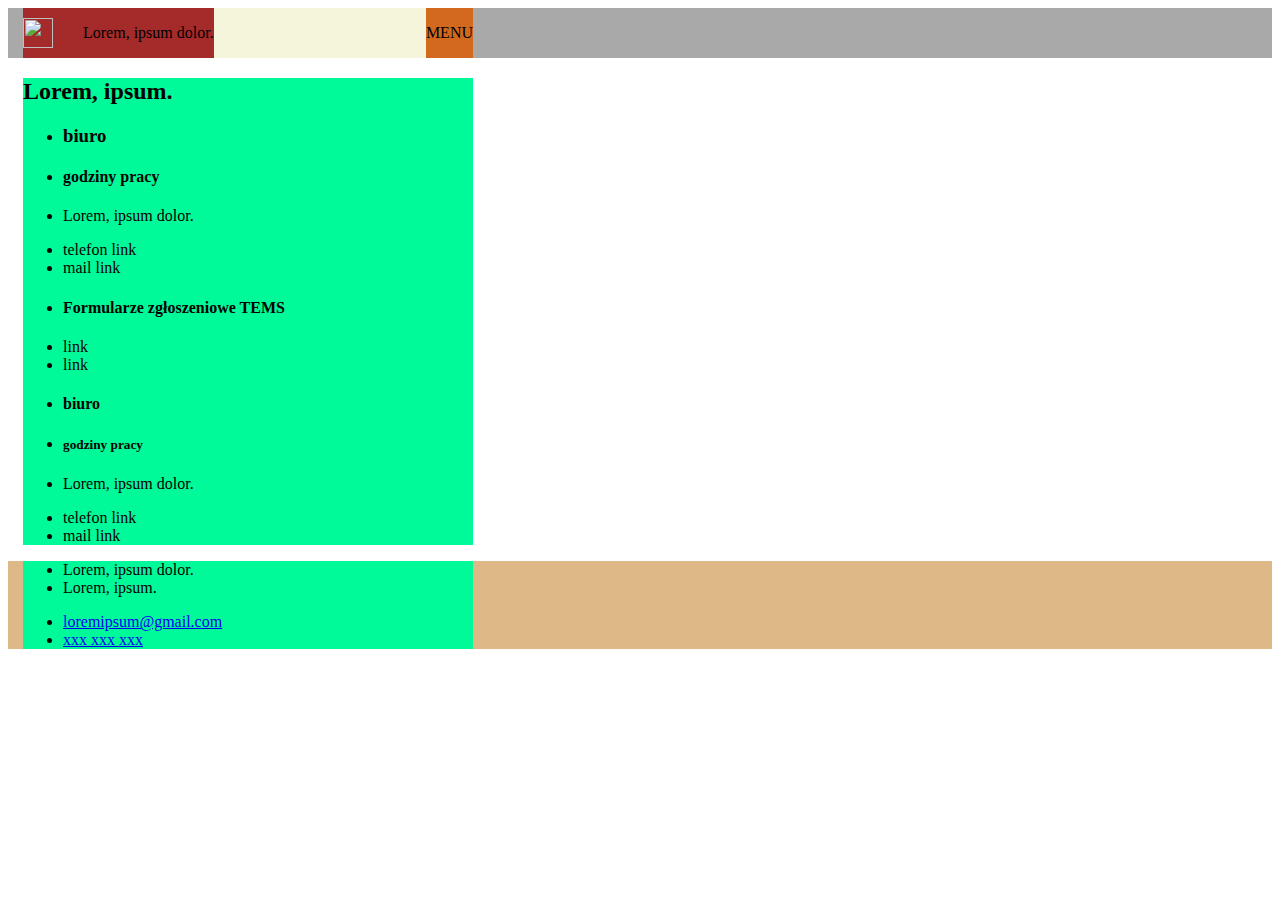
==== kontakt.html @ 9d28ac5b "Add files via upload" ====
<!DOCTYPE html>
<html lang="en">
<head>
    <meta charset="UTF-8">
    <meta http-equiv="X-UA-Compatible" content="IE=edge">
    <meta name="viewport" content="width=device-width, initial-scale=1.0">
    <!-- <link rel="stylesheet" href="/sass/main.min.css"/> -->
    <link rel="stylesheet" href="/css/styles.css"/>
    <title>TE Kontakt</title>
</head>
<body>
    <header>
        <section class="head-sec1">
            <div class="container">
                <div class="headdiv">
                    <div class="headdiv__logo">
                        <img src="" alt="" width="30" height="30"/>
                        <p class="headdiv__logo-par">Lorem, ipsum dolor.</p>

                    </div>
                    <div class="headdiv__menu">
                        <p>MENU</p>
    
                    </div>
                </div>
            </div>

        </section>
    </header>
    <main>
        <section>
            <div class="container">
                <div>
                    <h2>Lorem, ipsum.</h2>
                </div>
                <div>
                    <ul>
                        <li><h3>biuro</h3></li>
                        <li><h4>godziny pracy</h4></li>
                        <li><p>Lorem, ipsum dolor.</p></li>
                        <li>telefon link</li>
                        <li>mail link</li>
                    </ul>
                    <ul>
                        <li><h4>Formularze zgłoszeniowe TEMS</h4></li>
                        <li>link</li>
                        <li>link</li>
                    </ul>
                    <ul>
                        <li><h4>biuro</h4></li>
                        <li><h5>godziny pracy</h5></li>
                        <li><p>Lorem, ipsum dolor.</p></li>
                        <li>telefon link</li>
                        <li>mail link</li>
                    </ul>
                </div>
            </div>
        </section>
    </main>
    <footer>
        <section class="footsec">
            <div class="container">
                <div class="fingers">
                    <ul>
                        <li>Lorem, ipsum dolor.</li>
                        <li>Lorem, ipsum.</li>
                    </ul>
                    <ul>
                        <li><a href="mailto:loremipsum@gmail.com">loremipsum@gmail.com</a></li>
                        <li><a href="tel:xxxxxxxxx">xxx xxx xxx</a></li>
                    </ul>
                 </div>

            </div>
        </section>
    </footer>
    
</body>
</html>
---- sass/main.min.css ----
/*# sourceMappingURL=main.min.css.map */
---- css/styles.css ----
/* vars  */
.container {
    background-color:mediumspringgreen;
    max-inline-size: 450px;
    /* height: 100%; */
    margin: 0 15px;

}

/* header  */

/* mobile  */
.head-sec1 {
    background-color: darkgrey;
    /* height: 50px; */

    

}

.headdiv {
    background-color: beige;
    display: flex;
    justify-content: space-between;

    /* height: 100%; */
    /* width: 100%; */
}
.headdiv__logo {
    background-color: brown;
    display: flex;
    justify-content: center;
    align-items: center;
    /* height: 100%; */
    /* width: 30%; */

}
.headdiv__logo-par {
    margin-left: 30px;
}
.headdiv__menu {
    background-color: chocolate;
    /* height: 100%; */
    /* width: 30%; */
}


/* foother  */

.footsec {
    background-color: burlywood;
    /* height: 100px; */

}
.fingers {
    /* background-color: darkcyan; */
    /* height: 100%; */
}


/* index - section - 1  */
.inx-fst {
    background-color: cornflowerblue;

}
.inx-fst__fst-div {
    background-color: mediumturquoise;
}
.inx-fst__snd-div {
    text-align: center;

}
.inx-fst__snd-div-list {
    list-style: none;
    padding: 0;
    display: flex;
}
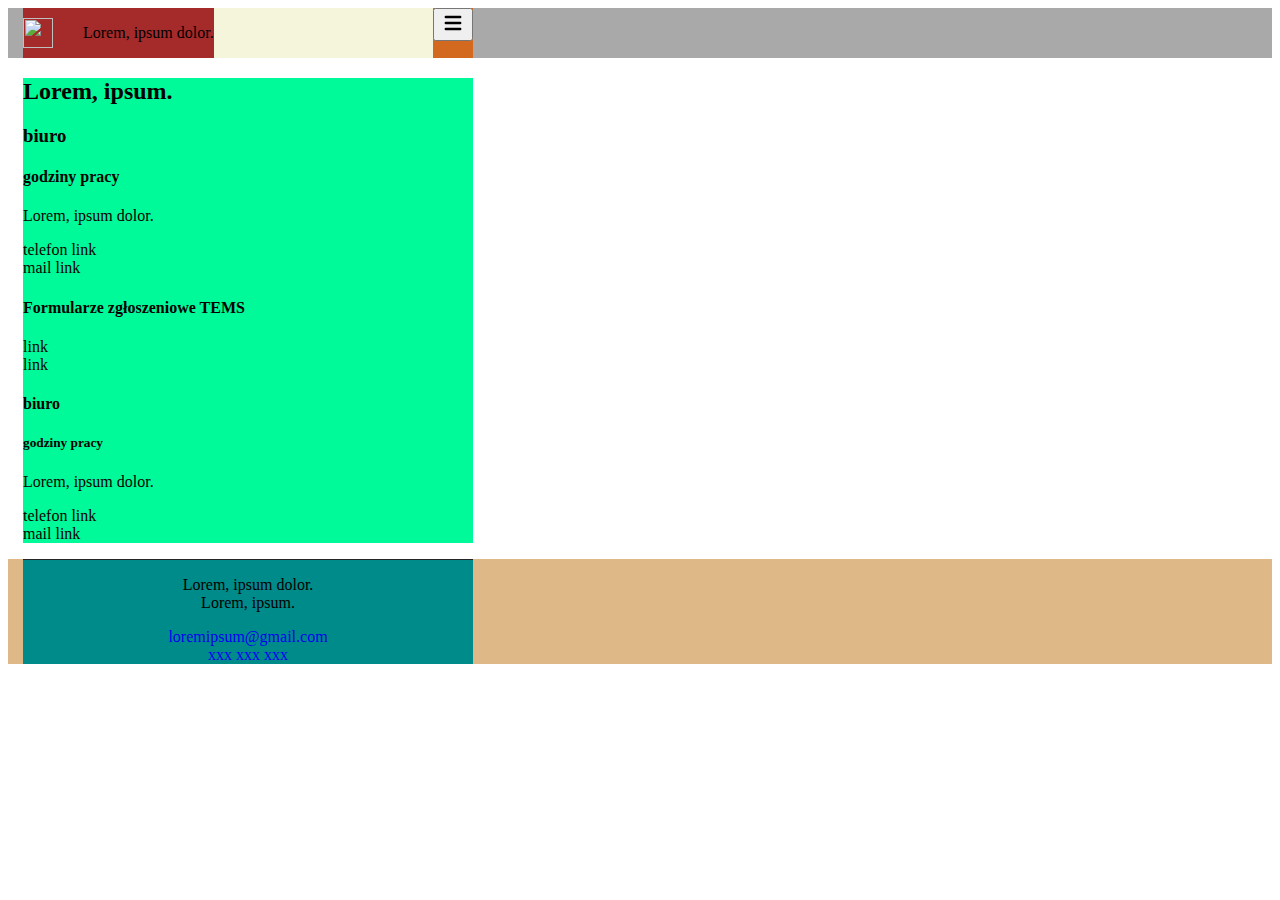
==== commit a943b6ad: "Add files via upload" ====
--- a/kontakt.html
+++ b/kontakt.html
@@ -4,8 +4,8 @@
     <meta charset="UTF-8">
     <meta http-equiv="X-UA-Compatible" content="IE=edge">
     <meta name="viewport" content="width=device-width, initial-scale=1.0">
-    <!-- <link rel="stylesheet" href="/sass/main.min.css"/> -->
-    <link rel="stylesheet" href="/css/styles.css"/>
+    <link rel="stylesheet" href="./sass/main.min.css"/>
+    <!-- <link rel="stylesheet" href="./css/styles.css"/> -->
     <title>TE Kontakt</title>
 </head>
 <body>
@@ -19,13 +19,57 @@
 
                     </div>
                     <div class="headdiv__menu">
-                        <p>MENU</p>
-    
+                        <!-- <p>MENU</p> -->
+                        <button
+                            class="menu-toggle js-open-menu"
+                            aria-expanded="false"
+                            aria-controls="mobile-menu"
+                        >
+                            <svg
+                                width="24"
+                                height="24"
+                                fill="currentColor"
+                                viewBox="0 0 20 20"
+                                xmlns="http://www.w3.org/2000/svg"
+                            >
+                            <path
+                                fill-rule="evenodd"
+                                d="M3 5a1 1 0 011-1h12a1 1 0 110 2H4a1 1 0 01-1-1zM3 10a1 1 0 011-1h12a1 1 0 110 2H4a1 1 0 01-1-1zM3 15a1 1 0 011-1h12a1 1 0 110 2H4a1 1 0 01-1-1z"
+                                clip-rule="evenodd"
+                            ></path>
+                            </svg>
+                        </button>
                     </div>
                 </div>
             </div>
-
         </section>
+        <div class="menu-container js-menu-container menu-small" id="mobile-menu">
+            <button class="menu-toggle js-close-menu btn-menu-close">
+              <svg
+                fill="currentColor"
+                viewBox="0 0 20 20"
+                xmlns="http://www.w3.org/2000/svg"
+                width="18"
+                height="18"
+              >
+                <path
+                  fill-rule="evenodd"
+                  d="M4.293 4.293a1 1 0 011.414 0L10 8.586l4.293-4.293a1 1 0 111.414 1.414L11.414 10l4.293 4.293a1 1 0 01-1.414 1.414L10 11.414l-4.293 4.293a1 1 0 01-1.414-1.414L8.586 10 4.293 5.707a1 1 0 010-1.414z"
+                  clip-rule="evenodd"
+                ></path>
+              </svg>
+            </button>
+            <div class="mobile-menu mobile-menu-div">
+                <ul class="mobile-menu-div__list">
+                    <li><a href="./index.html">strona glówna</a></li>
+                    <li>artist menagment</li>
+                    <li>music studio</li>
+                    <li>strefa kursantów tems</li>
+                    <li><a href="./kontakt.html">kontakt</a></li>
+                    <li>zgłoszenia</li>
+                </ul>
+            </div>
+        </div>
     </header>
     <main>
         <section>
@@ -74,6 +118,14 @@
             </div>
         </section>
     </footer>
+    <!-- skrypt mobile menu  -->
+    <script
+      defer
+      src="https://cdnjs.cloudflare.com/ajax/libs/body-scroll-lock/3.1.5/bodyScrollLock.min.js"
+      integrity="sha512-HowizSDbQl7UPEAsPnvJHlQsnBmU2YMrv7KkTBulTLEGz9chfBoWYyZJL+MUO6p/yBuuMO/8jI7O29YRZ2uBlA=="
+      crossorigin="anonymous"></script>
+    <script defer src="js/mobile-menu.js"></script>
+    <!-- end of skrypt mobile menu  -->
     
 </body>
 </html>--- a/sass/main.min.css
+++ b/sass/main.min.css
@@ -1 +1,108 @@
-/*# sourceMappingURL=main.min.css.map */+.container {
+  background-color: mediumspringgreen;
+  max-inline-size: 450px;
+  /* height: 100%; */
+  margin: 0 15px;
+}
+
+ul {
+  list-style: none;
+  padding: 0;
+}
+
+a {
+  text-decoration: none;
+}
+
+.head-sec1 {
+  background-color: darkgrey;
+  /* height: 50px; */
+}
+
+.headdiv {
+  background-color: beige;
+  display: flex;
+  justify-content: space-between;
+  /* height: 100%; */
+  /* width: 100%; */
+}
+
+.headdiv__logo {
+  background-color: brown;
+  display: flex;
+  justify-content: center;
+  align-items: center;
+  /* height: 100%; */
+  /* width: 30%; */
+}
+
+.headdiv__logo-par {
+  margin-left: 30px;
+}
+
+.headdiv__menu {
+  background-color: chocolate;
+  /* height: 100%; */
+  /* width: 30%; */
+}
+
+.menu-small {
+  background-color: azure;
+  position: absolute;
+  transition: transform 1s;
+  transform: translatex(100%);
+  top: 0;
+  right: 0;
+  width: 80%;
+}
+
+.is-open {
+  transform: translatex(0);
+}
+
+.mobile-menu-div__list {
+  background-color: bisque;
+  list-style: none;
+  padding: 0;
+  text-align: right;
+  margin-right: 20px;
+}
+
+.footsec {
+  background-color: burlywood;
+  /* height: 100px; */
+}
+
+.fingers {
+  background-color: darkcyan;
+  border-top: 1px solid #252525;
+  /* height: 100%; */
+  text-align: center;
+}
+
+.fingers__list-h4 {
+  font-family: Verdana, Geneva, Tahoma, sans-serif;
+  font-size: 14px;
+  font-weight: 200;
+  line-height: normal;
+}
+
+.fingers__list--end-items {
+  margin-top: 15px;
+}
+
+.inx-fst {
+  background-color: cornflowerblue;
+}
+
+.inx-fst__fst-div {
+  background-color: mediumturquoise;
+}
+
+.inx-fst__snd-div {
+  text-align: center;
+}
+
+.inx-fst__snd-div-list {
+  display: flex;
+}/*# sourceMappingURL=main.min.css.map */